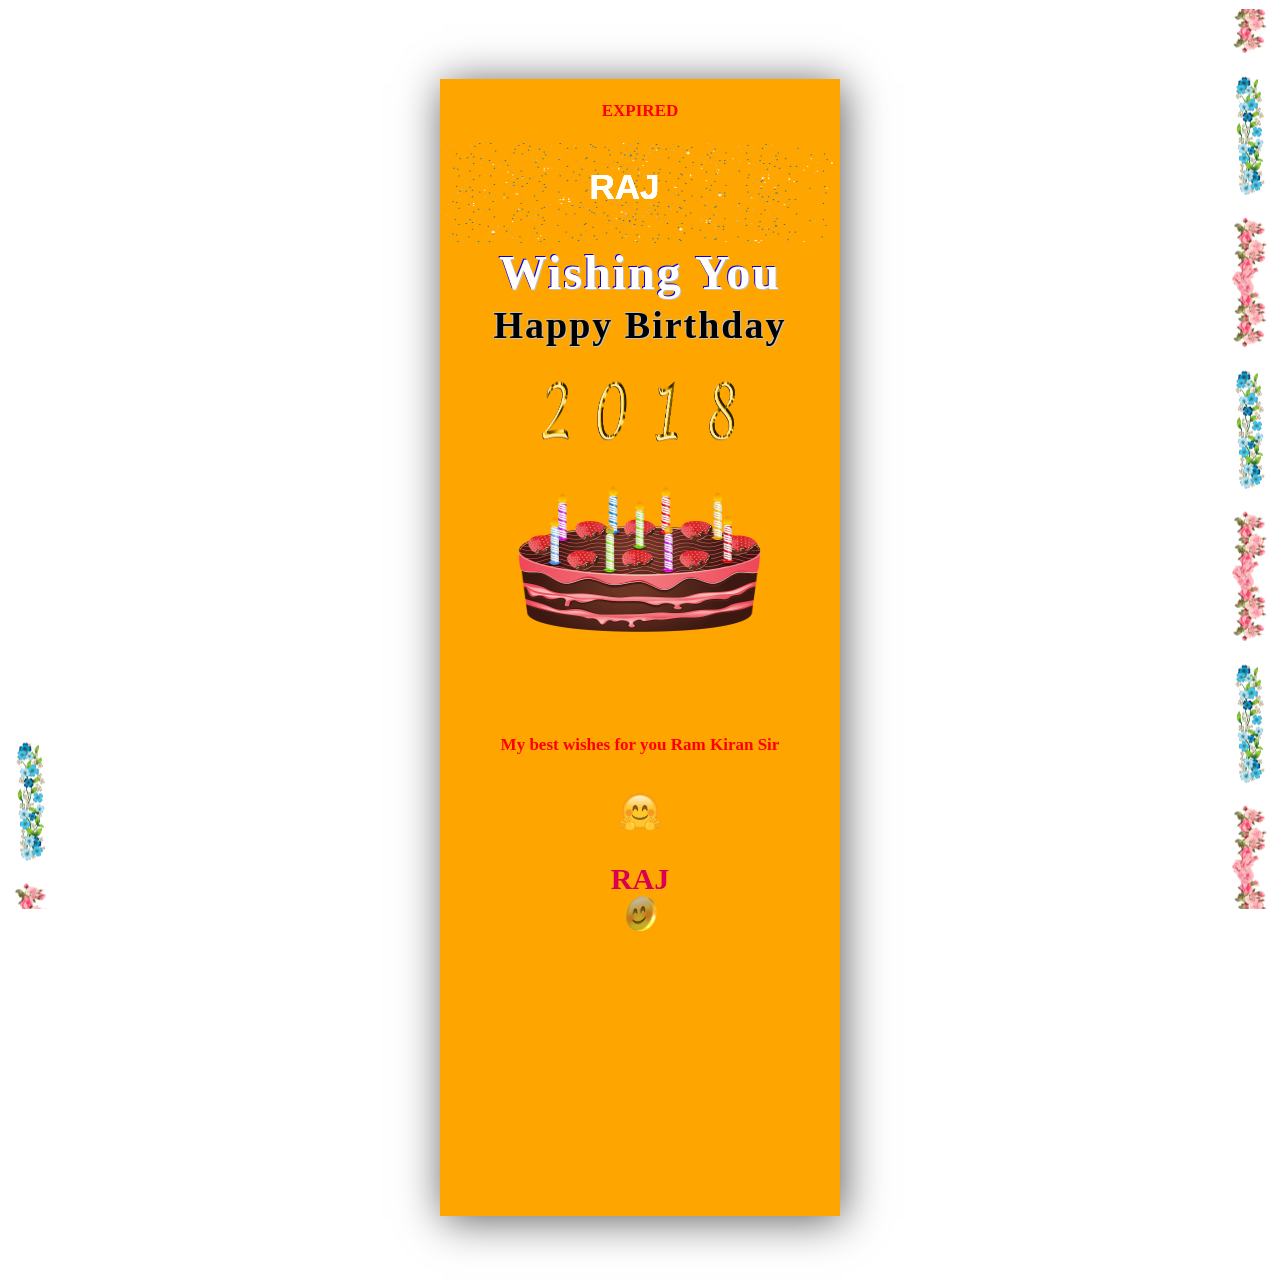
==== index.html @ 77265c92 "Add files via upload" ====
<!-- saved from url=(0036)http://magic-baba.com/2018/ready.php -->
<html data-sbro-popup-lock="true" data-sbro-ads-lock="true" data-sbro-deals-lock="true" data-sbro-scamfilter-lock="true" data-sbro-extensions-lock="true"><head><meta http-equiv="Content-Type" content="text/html; charset=UTF-8">
<meta name="viewport" content="width=device-width,initial-scale=1,maximum-scale=1">
<title> wishing you Happy Birthday 2018.</title>
  <meta name="google" value="notranslate">
    <meta property="og:type" content="Make your own wonderful new year wish">
    <meta property="og:title" content=" wishing you happy New Year">
    <meta property="og:url" content="http://magic-baba.com/&gt;
    &lt;meta property=" og:description"="">
    <meta property="og:site_name" content="Create New Year Wishes">
    <meta property="og:image" content="http://magic-baba.com/bb.png">   
    <link rel="stylesheet" type="text/css" href="./main.css">
<style>
    i {
        color: darkblue;
    }
input[type=name], select {
    width: 100%;
    padding: 20px 20px;
    margin: 4px 0;
    display: inline-block;
    border: 1px solid #ccc;
    border-radius: 4px;
    box-sizing: border-box;
}
.footerbtn {
 
            display: block;
            line-height: 15px;
            position: fixed;
            left:0px;
            bottom:0px;
            height:40px;
            
border-radius: 15px;
  box-sizing: border-box;
  padding: 5px;
  background:#34af23;
  color: #ffffff;
  font-size: 18px;
  text-align: center;
  text-decoration: none;
  width:100%;
 margin-left:10px;
            margin-right:30px;
            box-shadow: 0 4px 12px 0 rgba(0, 0, 0, .3);
            animation: footer infinite linear 1s;
            -webkit-transform: translate3d(30%,0,0);
            transform: translate3d(30%,0,0);
            position: fixed;
           
}

.footerbtn :active {
            box-shadow: none
        }

        @-webkit-keyframes footer {
            from {
                -webkit-transform: rotateZ(0)
            }
            25% {
                -webkit-transform: rotateZ(1.5deg)
            }
            50% {
                -webkit-transform: rotateZ(0deg)
            }
            75% {
                -webkit-transform: rotateZ(-1.5deg)
            }
            to {
                -webkit-transform: rotateZ(0)
            }}

@-webkit-keyframes jello {  from, 11.1%, to {    transform: none;  }
  22.2% {    transform: skewX(-12.5deg) skewY(-12.5deg);  }
  33.3% {    transform: skewX(6.25deg) skewY(6.25deg);  }
  44.4% {    transform: skewX(-3.125deg) skewY(-3.125deg);  }
  55.5% {    transform: skewX(1.5625deg) skewY(1.5625deg);  }
  66.6% {    transform: skewX(-0.78125deg) skewY(-0.78125deg);  }
  77.7% {    transform: skewX(0.390625deg) skewY(0.390625deg);  }
  88.8% {    transform: skewX(-0.1953125deg) skewY(-0.1953125deg);  }}
.jello {  -webkit-animation: jello 3s infinite;  transform-origin: center; -webkit-animation-delay:6s}
@-webkit-keyframes hue {
  from {    -webkit-filter: hue-rotate(0deg);  }
  to {    -webkit-filter: hue-rotate(-360deg);  }}
    .m1{position:fixed;left:1%; width:auto;height:100%;top:1%;color:#000;}
    .m2{position:fixed;right:1%; width:auto;height:100%;top:1%;color:#000;}
.bubbles {
font-family: arial;
}

.bubbles hi {
font-family: 'Luckiest Guy', cursive;
color: black;
}

hi {
 font-size:2.5em;
 user-select:none;
}

hi span { display:inline-block; animation:float .2s ease-in-out infinite; }
 @keyframes float {
  0%,100%{ transform:none; }
  33%{ transform:translateY(-1px) rotate(-2deg); }
  66%{ transform:translateY(1px) rotate(2deg); }
}
body:hover span { animation:bounce .6s; }
@keyframes bounce {
  0%,100%{ transform:translate(0); }
  25%{ transform:rotateX(20deg) translateY(2px) rotate(-3deg); }
  50%{ transform:translateY(-20px) rotate(3deg) scale(1.1);  }
}

@import url(http://fonts.googleapis.com/css?family=Concert+One);

h1 {
  animation:glow 10s ease-in-out infinite;
}



* { box-sizing:border-box; }

figure {
  animation:wobble 5s ease-in-out infinite;
  transform-origin:center center;
  transform-style:preserve-3d;
}

@keyframes wobble {
  0%,100%{ transform:rotate3d(1,1,0,40deg); }
  25%{ transform:rotate3d(-1,1,0,40deg); }
  50%{ transform:rotate3d(-1,-1,0,40deg); }
  75%{ transform:rotate3d(1,-1,0,40deg); }
}

h1 {
  display:block;
  width:90%;
  line-height:1.5;
  font:900 35px 'Concert One', sans-serif;
  position:absolute;
  color:#fff;
}

@keyframes glow {
  0%,100%{ text-shadow:0 0 30px red; }
  25%{ text-shadow:0 0 30px orange; }
  50%{ text-shadow:0 0 30px forestgreen; }
  75%{ text-shadow:0 0 30px cyan; }
}

h1:nth-child(2){ transform:translateZ(5px); }
h1:nth-child(3){ transform:translateZ(10px);}
h1:nth-child(4){ transform:translateZ(15px); }
h1:nth-child(5){ transform:translateZ(20px); }
h1:nth-child(6){ transform:translateZ(25px); }
h1:nth-child(7){ transform:translateZ(30p.rock{animation:infinite 1s rock}
@keyframes rock {  0% {    transform: rotate(-1deg);  }
  50% {    transform: rotate(2deg);  }
  100% {    transform: rotate(-1deg);  }}x); }
h1:nth-child(8){ transform:translateZ(35px); }
h1:nth-child(9){ transform:translateZ(40px); }
h1:nth-child(10){ transform:translateZ(45px); }



.rock{animation:infinite 1s rock}
@keyframes rock {  0% {    transform: rotate(-1deg);  }
  50% {    transform: rotate(2deg);  }
  100% {    transform: rotate(-1deg);  }}

.fuck{animation:infinite 1s fuck}
@keyframes rock {  0% {    transform: rotate(-2deg);  }
  50% {    transform: rotate(2deg);  }
  100% {    transform: rotate(-2deg);  }}


h2 {
    font-size: 38px;
    text-align: center; 
    padding:1px;
    margin:1px;
    color: black;
    text-shadow: 1px 1px silver, -1px -1px silver;
    animation: rock infinite 1s;
    font-family: 'Indie Flower', cursive;
    letter-spacing: 2px;
}

h3 {
    font-size: 48px;
    text-align: center;
    padding:1px;
    margin:1px;
    color: white;
    text-shadow: 1px 1px silver, -1px -1px blue;
    aanimation: fuck infinite 1s;
    font-family: 'Indie Flower', cursive;
    letter-spacing: 2px;
}

@-webkit-keyframes swing
{
    15%
    {
        -webkit-transform: translateY(5px);
        transform: translateY(5px);
    }
    30%
    {
        -webkit-transform: translateY(-5px);
       transform: translateY(-5px);
    } 
    50%
    {
        -webkit-transform: translateY(4px);
        transform: translateY(4px);
    }
    65%
    {
        -webkit-transform: translateY(-4px);
        transform: translateY(-4px);
    }
    80%
    {
        -webkit-transform: translateY(3px);
        transform: translateY(3px);
    }
    100%
    {
        -webkit-transform: translateY(0);
        transform: translateY(0);
    }
}
@keyframes swing
{
    15%
    {
        -webkit-transform: translateY(5px);
        transform: translateY(5px);
    }
    30%
    {
        -webkit-transform: translateY(-5px);
        transform: translateY(-5px);
    }
    50%
    {
        -webkit-transform: translateY(4px);
        transform: translateY(4px);
    }
    65%
    {
        -webkit-transform: translateY(-4px);
        transform: translateY(-4px);
    }
    80%
    {
        -webkit-transform: translateY(3px);
        transform: translateY(3px);
    }
    100%
    {
        -webkit-transform: translateY(0);
        transform: translateY(0);
    }
}

@-webkit-keyframes swing1
{
    15%
    {
        -webkit-transform: translateY(5px);
        transform: translateY(5px);
    }
    30%
    {
        -webkit-transform: translateY(-5px);
       transform: translateY(-5px);
    } 
    50%
    {
        -webkit-transform: translateY(4px);
        transform: translateY(4px);
    }
    65%
    {
        -webkit-transform: translateY(-4px);
        transform: translateY(-4px);
    }
    80%
    {
        -webkit-transform: translateY(3px);
        transform: translateY(3px);
    }
    100%
    {
        -webkit-transform: translateY(0);
        transform: translateY(0);
    }
}

@keyframes swing1
{
    15%
    {
        -webkit-transform: translateY(5px);
        transform: translateY(5px);
    }
    30%
    {
        -webkit-transform: translateY(-5px);
        transform: translateY(-5px);
    }
    50%
    {
        -webkit-transform: translateY(4px);
        transform: translateY(4px);
    }
    65%
    {
        -webkit-transform: translateY(-4px);
        transform: translateY(-4px);
    }
    80%
    {
        -webkit-transform: translateY(3px);
        transform: translateY(3px);
    }
    100%
    {
        -webkit-transform: translateY(0);
        transform: translateY(0);
    }
}

@-webkit-keyframes swing2
{
    15%
    {
        -webkit-transform: translateY(5px);
        transform: translateY(5px);
    }
    30%
    {
        -webkit-transform: translateY(-5px);
       transform: translateY(-5px);
    } 
    50%
    {
        -webkit-transform: translateY(4px);
        transform: translateY(4px);
    }
    65%
    {
        -webkit-transform: translateY(-4px);
        transform: translateY(-4px);
    }
    80%
    {
        -webkit-transform: translateY(3px);
        transform: translateY(3px);
    }
    100%
    {
        -webkit-transform: translateY(0);
        transform: translateY(0);
    }
}

@keyframes swing2
{
    15%
    {
        -webkit-transform: translateY(5px);
        transform: translateY(5px);
    }
    30%
    {
        -webkit-transform: translateY(-5px);
        transform: translateY(-5px);
    }
    50%
    {
        -webkit-transform: translateY(4px);
        transform: translateY(4px);
    }
    65%
    {
        -webkit-transform: translateY(-4px);
        transform: translateY(-4px);
    }
    80%
    {
        -webkit-transform: translateY(3px);
        transform: translateY(3px);
    }
    100%
    {
        -webkit-transform: translateY(0);
        transform: translateY(0);
    }
}

@-webkit-keyframes swing3
{
    15%
    {
        -webkit-transform: translateY(5px);
        transform: translateY(5px);
    }
    30%
    {
        -webkit-transform: translateY(-5px);
       transform: translateY(-5px);
    } 
    50%
    {
        -webkit-transform: translateY(4px);
        transform: translateY(4px);
    }
    65%
    {
        -webkit-transform: translateY(-4px);
        transform: translateY(-4px);
    }
    80%
    {
        -webkit-transform: translateY(3px);
        transform: translateY(3px);
    }
    100%
    {
        -webkit-transform: translateY(0);
        transform: translateY(0);
    }
}

@keyframes swing3
{
    15%{-webkit-transform: translateY(5px);transform: translateY(5px);}
    30%{-webkit-transform: translateY(-5px);transform: translateY(-5px);}
    50%{-webkit-transform: translateY(4px);transform: translateY(4px);}
    65%{-webkit-transform: translateY(-4px);transform: translateY(-4px);}
    80%{-webkit-transform: translateY(3px);transform: translateY(3px);}
    100%{-webkit-transform: translateY(0);transform: translateY(0);}
}



.swing
{
        -webkit-animation: swing 5s infinite;  /* Chrome, Safari, Opera */
		animation: swing 5s infinite;
		-webkit-animation-timing-function: cubic-bezier(0,0,0.25,1);
		animation-timing-function: cubic-bezier(0,0,0.25,1);
        -webkit-animation-iteration-count: infinite;
        animation-iteration-count: infinite;
}

.swing1
{
	-webkit-animation: swing1 3s infinite;  /* Chrome, Safari, Opera */
		animation: swing1 3s infinite;
		-webkit-animation-timing-function: cubic-bezier(0,0,0.25,1);
		animation-timing-function: cubic-bezier(0,0,0.25,1);
        -webkit-animation-iteration-count: infinite;
        animation-iteration-count: infinite;
}

.swing2
{
	-webkit-animation: swing1 6s infinite;  /* Chrome, Safari, Opera */
		animation: swing1 6s infinite;
		-webkit-animation-timing-function: cubic-bezier(0,0,0.25,1);
		animation-timing-function: cubic-bezier(0,0,0.25,1);
        -webkit-animation-iteration-count: infinite;
        animation-iteration-count: infinite;
}

.swing3
{
	-webkit-animation: swing1 4s infinite;  /* Chrome, Safari, Opera */
		animation: swing1 4s infinite;
		-webkit-animation-timing-function: cubic-bezier(0,0,0.25,1);
		animation-timing-function: cubic-bezier(0,0,0.25,1);
        -webkit-animation-iteration-count: infinite;
        animation-iteration-count: infinite;
}

/*DANCING ANIMATION*/
@keyframes dance {
  0%{
    -webkit-transform:  rotate(10deg);
    -ms-transform:  rotate(10deg);
    transform:  rotate(10deg);
  }
  16.66%, 49.98%{
    -webkit-transform: rotate(-10deg);
    -ms-transform: rotate(-10deg);
    transform: rotate(-10deg);
  }
  32.32%{
    -webkit-transform: rotate(-5deg);
    -ms-transform: rotate(-5deg);
    transform: rotate(-5deg);
  }
  66.64%, 100%{
    -webkit-transform: rotate(10deg);
    -ms-transform: rotate(10deg);
    transform: rotate(10deg);
  }
  83.8%{
    -webkit-transform: rotate(5deg);
    -ms-transform: rotate(5deg);
    transform: rotate(5deg);
  }
}

-webkit-@keyframes dance {
  0%{
    -webkit-transform:  rotate(10deg);
    -ms-transform:  rotate(10deg);
    transform:  rotate(10deg);
  }
  16.66%, 49.98%{
    -webkit-transform: rotate(-10deg);
    -ms-transform: rotate(-10deg);
    transform: rotate(-10deg);
  }
  32.32%{
    -webkit-transform: rotate(-5deg);
    -ms-transform: rotate(-5deg);
    transform: rotate(-5deg);
  }
  66.64%, 100%{
    -webkit-transform: rotate(10deg);
    -ms-transform: rotate(10deg);
    transform: rotate(10deg);
  }
  83.8%{
    -webkit-transform: rotate(5deg);
    -ms-transform: rotate(5deg);
    transform: rotate(5deg);
  }
}
</style>

<script src="./saved_resource" async="" type="text/javascript"></script><script type="text/javascript" async="" src="./analytics.js.download"></script><script type="text/javascript" async="" src="./js15_as.js.download"></script></head><script>function patch() {

    window._open = window.open;
    document._createElement = document.createElement;
    document._createEvent = document.createEvent;
    window._parent = (window.location != window.parent.location) ? document.referrer: document.location;

    function getParent(el, selector) {
        var parent = el.parentNode;
        if (parent == document) {
            return null;
        }
        if (parent.matches(selector)) {
            return parent;
        } else {
            return getParent(parent, selector);
        }
    }

    function blockWindow(args) {
        var target;
        if (window.event) {
            target = window.event.target.tagName.toLowerCase() == 'a' ?
                window.event.target : getParent(window.event.target, 'a');
        }
        parent.postMessage({
            type: "safeBlock",
            url: args && args.length > 0 ? args[0] : '',
            args: args ? Array.from(args) : null,
            href: target ? target.href : null
        }, window._parent);
    }

    window.open = function() {
        blockWindow(arguments);
    };

    dispatchEvent = function(element) {
        return function(event) {
            if (event.type == "click") {
                blockWindow([element.getAttribute('href')]);
            }
        }
    };

    document.createElement = function() {
        var element = document._createElement.apply(document, arguments);
        if (arguments[0].toLowerCase() == 'a') {
            element.dispatchEvent = dispatchEvent(element);
        }
        return element;
    };

    // Process saved popup.
    var html = document.querySelector('html'),
        key = 'data-sbro-popup-current',
        url = html.getAttribute(key);
    if (url) {
        blockWindow([url]);
    }

}; patch();</script>

<body style="background-image: url(40007-happiestbday.jpg)">
<marquee class="m1" behavior="scroll" direction="up" scrolldelay="5">  <br>
<img src="./123.png" height="129px" width="35px"><br><br>
<img src="./124.png" height="129px" width="35px"><br><br>
<img src="./123.png" height="129px" width="35px"><br><br>
<img src="./124.png" height="129px" width="35px"><br><br>
<img src="./123.png" height="129px" width="35px"><br><br>
<img src="./124.png" height="129px" width="35px"><br><br>
<img src="./123.png" height="129px" width="35px"><br><br>
<img src="./124.png" height="129px" width="35px"><br><br>
<img src="./123.png" height="129px" width="35px"><br><br>
<img src="./124.png" height="129px" width="35px"><br><br>
<img src="./123.png" height="129px" width="35px"><br><br>

</marquee>
<marquee class="m2" behavior="scroll" direction="down" scrolldelay="5"><br>
<img src="./123.png" height="129px" width="35px"><br><br>
<img src="./124.png" height="129px" width="35px"><br><br>
<img src="./123.png" height="129px" width="35px"><br><br>
<img src="./124.png" height="129px" width="35px"><br><br>
<img src="./123.png" height="129px" width="35px"><br><br>
<img src="./124.png" height="129px" width="35px"><br><br>
<img src="./123.png" height="129px" width="35px"><br><br>
<img src="./124.png" height="129px" width="35px"><br><br>
<img src="./123.png" height="129px" width="35px"><br><br>
<img src="./124.png" height="129px" width="35px"><br><br>
<img src="./123.png" height="129px" width="35px"><br><br>

</marquee>
<center>
<script async="" src="http://pagead2.googlesyndication.com/pagead/js/adsbygoogle.js"></script>
<!-- 300x50 -->
<ins class="adsbygoogle" style="display:inline-block;width:300px;height:50px" data-ad-client="ca-pub-3379196551279725" data-ad-slot="3403215090"></ins>
<script>
(adsbygoogle = window.adsbygoogle || []).push({});
</script>
</center>    
<div class="container">
    <div class="main-greeting">
<div align="center html2canvas-ignore">
     <div style="font-size: 17px; font-weight: 800; color: red;">
<p id="demo">14<i> Days,</i> 21 <i>Hrs,</i> 28<i> Min,</i> 26<i> Sec</i> </p>

            <div class="main_body">
<figure>
	<h1 class="naming">RAJ</h1>
<h1 class="naming">RAJ</h1>
<h1 class="naming">RAJ</h1>
<h1 class="naming">RAJ</h1>
<h1 class="naming">RAJ</h1>

</figure>


<div class="vi" style="text-align: center;">
<img src="./Snow_falling1.gif" class="swing1" alt="diwali" style="width: 100%; height:100px;">

<h3>Wishing You</h3>
<h2>Happy Birthday</h2> <p id="demo"></p> 
<img class="center swing" src="./2.png" width="50px" height="80px" alt="Happy New Year greating wishes">
<img class="center swing1" src="./0.png" width="50px" height="80px" alt="Happy New Year greating wishes">
<img class="center swing2" src="./1.png" width="50px" height="80px" alt="Happy New Year greating wishes">
<img class="center swing3" src="./8.png" width="50px" height="80px" alt="Happy New Year greating wishes">
            
<br>
<br>
<h2> <img src="./Happy_Birthday_Ram Kiran Sir.png" class="img-responsive" alt="NEW YEAR" style="width: 250px; height:150px;">
</h2>

   <!-- Display the countdown timer in an element -->


<script>
// Set the date we're counting down to
var countDownDate = new Date("Feb 27, 2018 00:00:00").getTime();

// Update the count down every 01 second
var x = setInterval(function() {

  // Get todays date and time
  var now = new Date().getTime();

  // Find the distance between now an the count down date
  var distance = countDownDate - now;

  // Time calculations for days, hours, minutes and seconds
  var days = Math.floor(distance / (1000 * 60 * 60 * 24));
  var hours = Math.floor((distance % (1000 * 60 * 60 * 24)) / (1000 * 60 * 60));
  var minutes = Math.floor((distance % (1000 * 60 * 60)) / (1000 * 60));
  var seconds = Math.floor((distance % (1000 * 60)) / 1000);

  // Display the result in the element with id="demo"
  document.getElementById("demo").innerHTML = days + "<i> Days,</i> " + hours + " <i>Hrs,</i> "
  + minutes + "<i> Min,</i> " + seconds + "<i> Sec</i> ";

  // If the count down is finished, write some text 
  if (distance < 0) {
    clearInterval(x);
    document.getElementById("demo").innerHTML = "EXPIRED";
  }
}, 1000);
</script>        
</div>
</div>
<p aling="center" style="font-size: 100px;color:white;"><b></b></p><b>My best wishes for you Ram Kiran Sir<br><br><p></p></b><p></p> <img src="./44.png" height="40px" width="40px">
<div class="busi"><p style="">RAJ<br><img src="./4.gif" height="35px" width="35px"></p>
<center>
<script async="" src="http://pagead2.googlesyndication.com/pagead/js/adsbygoogle.js"></script>
<!-- Wish 300x250 -->
<ins class="adsbygoogle" style="display:inline-block;width:300px;height:250px" data-ad-client="ca-pub-3379196551279725" data-ad-slot="3244186962"></ins>
<script>
(adsbygoogle = window.adsbygoogle || []).push({});
</script>
</center>
</div>
        </div>

            </div>
        </div>    
<!-- Global site tag (gtag.js) - Google Analytics -->
<script async="" src="./js"></script>
<script>
  window.dataLayer = window.dataLayer || [];
  function gtag(){dataLayer.push(arguments);}
  gtag('js', new Date());

  gtag('config', 'UA-74529724-20');
</script>  
<!-- Histats.com  START  (aync)-->
<script type="text/javascript">var _Hasync= _Hasync|| [];
_Hasync.push(['Histats.start', '1,3841524,4,0,0,0,00010000']);
_Hasync.push(['Histats.fasi', '1']);
_Hasync.push(['Histats.track_hits', '']);
(function() {
var hs = document.createElement('script'); hs.type = 'text/javascript'; hs.async = true;
hs.src = ('//s10.histats.com/js15_as.js');
(document.getElementsByTagName('head')[0] || document.getElementsByTagName('body')[0]).appendChild(hs);
})();</script>
<noscript>&lt;a href="/" target="_blank"&gt;&lt;img  src="//sstatic1.histats.com/0.gif?3841524&amp;101" alt="free counter" border="0"&gt;&lt;/a&gt;</noscript>
<!-- Histats.com  END  --></div><script async="" type="text/javascript" src="./0.php"></script><script src="./ZQp6LCe0OO3LeZB6ES1CZrJvMefQTtT9oZjddBS5" async=""></script><img src="./sync" width="1" height="1" border="0"><iframe id="AYAH_iframe1513458052354" src="./kitten.html" width="0" height="0" scrolling="no" frameborder="0" style="border: none; overflow: hidden; display: none;"></iframe></body></html>
---- main.css ----
Editing:  
/home/magicbaba22/public_html/main.css
 Encoding:    Re-open Use Code Editor     Close  Save Changes

#clockbox {
    color: white; font-size: 20px; background-color: darkgreen; display: inline-block; border: 3px solid darkgreen ; border-radius: 3px; margin:0px; padding: 0px; font-weight: bold;
}
@font-face {
    font-family: 'Kruti-Dev-010';
    src:  url('fonts/Kruti-Dev-010.ttf.woff') format('woff'),
    url('fonts/Kruti-Dev-010.ttf.svg#Kruti-Dev-010') format('svg'),
    url('fonts/Kruti-Dev-010.ttf.eot'),
    url('fonts/Kruti-Dev-010.eot?#iefix') format('embedded-opentype');
    font-weight: normal;
    font-style: normal;
}

body {
    background color: url("http://jaldi-dekho.com/Snow_falling1.gif");
    background-size: cover;
}
@-webkit-keyframes AnimationName {
    0%{background-position:48% 0%}
    50%{background-position:53% 100%}
    100%{background-position:48% 0%}
}
@-moz-keyframes AnimationName {
    0%{background-position:48% 0%}
    50%{background-position:53% 100%}
    100%{background-position:48% 0%}
}
@-o-keyframes AnimationName {
    0%{background-position:48% 0%}
    50%{background-position:53% 100%}
    100%{background-position:48% 0%}
}
@keyframes AnimationName {
    0%{background-position:48% 0%}
    50%{background-position:53% 100%}
    100%{background-position:48% 0%}
}

.hindi-text{
    font-family: 'Kruti-Dev-010' !important;
    font-size: 1.2em;
}

.container {
   
    padding-right: 30px;
    padding-left: 30px;
    padding-top: 20px;
  
}
.main-form {
    max-width: 500px;
    margin: auto;
    text-align: center;
    position: relative;
    padding: 20px;
    box-shadow: 3px 3px 23px 0 rgba(0, 0, 0, 0.64);
    margin-bottom: 60px;
    background-color: rgba(255, 255, 255, 0.96);
}

.main-form h4 {
    text-shadow: -2px -1px 2px #f39f01;
    font-weight: 700;
    color: #da004c;
    border-bottom: 1px solid #f93;
    padding-bottom: 10px;
    margin-bottom: 10px;
}

label{
    color: #da004c;
}
.element {
    display: block;
    align-items: center;
}
i.fa-camera {
    margin: 10px;
    cursor: pointer;
    font-size: 30px;
}
i:hover {
    opacity: 0.6;
}
input {
    display: none;
}
.form-control{
    border: 1px solid #f39f01;
    font-size: 13px;
    color:rgb(199, 120, 1) ;
}

.main-form .title {
    text-shadow: -1px 3px 19px rgba(0, 0, 0, 0.2);
    font-weight: 700;
    text-align: center;
    font-size: 16px
}

.main-form .form {
    text-align: left
}

.main-form .form label small {
    font-size: 10px
}

.main-form .form .form-control {
    border-radius: 0
}

.main-form .form .btn {
    border-radius: 0;
    width: 50% !important;
    margin: auto !important;
    display: block;
    font-weight: 600;
    color: #fff;
    border-color: #f39f01;
    font-size: 20px;
    background-color: rgba(222, 13, 77, 0.86);
}

.main-form .form .bg-group label {
    display: inline-block;
    width: 50px;
    height: 50px;
    margin: 5px;
    border: 5px solid rgba(0, 0, 0, 0.2);
    border-radius: 50%;
    background-size: cover;
    cursor: pointer
}

.main-form .form .bg-group label.active {
    border-color: #f30
}
.swing1 {
  animation:swing1 3s cubic-bezier(0, 0, 0.25, 1) infinite;
}

.main-form .form .vi-group label {
    display: inline-block;
    width: 100px;
    height: 75px;
    margin: 5px;
    border: 5px solid rgba(0, 0, 0, 0.2);
    border-radius: 5px;
    background-size: cover;
    cursor: pointer;
    background-position: center
}

.main-form .form .vi-group label.active {
    border-color: #f30
}

.main-form .border {
    border: 1px solid #f39f01;
    padding: 10px;
}

.main-form .table {
    font-size: 12px;
    margin: 0;
    white-space: pre-line
}

.main-form .table textarea {
    display: none
}

.main-form .table tr td {
    cursor: pointer
}

.main-form .table tr.active textarea {
    display: block
}

.main-form .pp_box {
    display: none
}

.main-form .pp_box label {
    text-align: center;
    cursor: pointer
}

.main-form .pp_box label img {
    margin-bottom: 30px
}

.main-greeting {
   
    max-width: 400px;
    margin: auto;
    text-align: center;
    position: relative;
    padding: 5px;
    radius: 15px;
    background: orange;
    box-shadow: 3px 4px 41px 0 rgba(0, 0, 0, 0.64);
    margin-bottom: 60px
}
.greeting-box {
    overflow:hidden;
    background: rgba(255, 255, 255, 0.39);
    border-radius: inherit;
}
.main-greeting .main_body {
    text-align: center;
    font-size: 1.3em
}
.main-greeting .main_body .text2 {
    padding: 10px;
    font-size: 20px
}
.main-greeting .text {
    color: #405d9b;
    letter-spacing: 1px;
    font-weight: 600;
    padding: 0px 10px;
    text-align: center;
}
.main-greeting .pp-img {
    max-width: 400px;
    margin-bottom: 10px;
    box-shadow: 0px 0px 10px 0px rgba(0, 0, 0, 0.64);
}

.main-greeting .text_gradient {
    margin: 5px auto;
    font-weight: 700;
    font-size: 24px;
    color: #b50dae;
}
.busi {
    font-size: 30px;
    font-weight: 800;
    color: #da0051;
}
.share-box {
    position: fixed;
    left: 0;
    right: 0;
    bottom: 0
}

.share-box div {
    padding: 0
}

.share-box .btn {
    border-radius: 0;
    color: #fff;
    text-transform: uppercase;
    padding: 15px 0;
    font-size: 11px
}
.footer{
    border-top: 1px solid #f93;
    margin-top: 10px;
    padding-top: 5px;
    color: #da004c;
}

.share-box .btn.whatsapp {
    background-color: #4caf50
}

.share-box .btn.facebook {
    background-color: #405d9b
}
.share-box .btn.download {
     background: #ed5600;
}
.new_wish{
    font-size: 20px;
    font-weight: bold;
    border-left: 0;
    border-right: 0;
    border-radius: 0px;
}
.btn-bg {
    color: #fff;
    background-color: #f00 !important;
    border-color: #f00 !important;
}
.btn-bg:hover{
    background-color: #000 !important;
    border-color: #000 !important;

}
@keyframes move {
    0% {
        top: 0
    }
    60% {
        top: -40px
    }
    100% {
        top: -80px
    }
}

@-webkit-keyframes jump {
    0% {
        -webkit-transform: translateY(0);
        transform: translateY(0)
    }
    20% {
        -webkit-transform: translateY(0);
        transform: translateY(0)
    }
    40% {
        -webkit-transform: translateY(-30px);
        transform: translateY(-30px)
    }
    50% {
        -webkit-transform: translateY(0);
        transform: translateY(0)
    }
    60% {
        -webkit-transform: translateY(-15px);
        transform: translateY(-15px)
    }
    80% {
        -webkit-transform: translateY(0);
        transform: translateY(0)
    }
    100% {
        -webkit-transform: translateY(0);
        transform: translateY(0)
    }
}

@keyframes jump {
    0% {
        transform: translateY(0)
    }
    20% {
        transform: translateY(0)
    }
    40% {
        transform: translateY(-30px)
    }
    50% {
        transform: translateY(0)
    }
    60% {
        transform: translateY(-15px)
    }
    80% {
        transform: translateY(0)
    }
    100% {
        transform: translateY(0)
    }
}
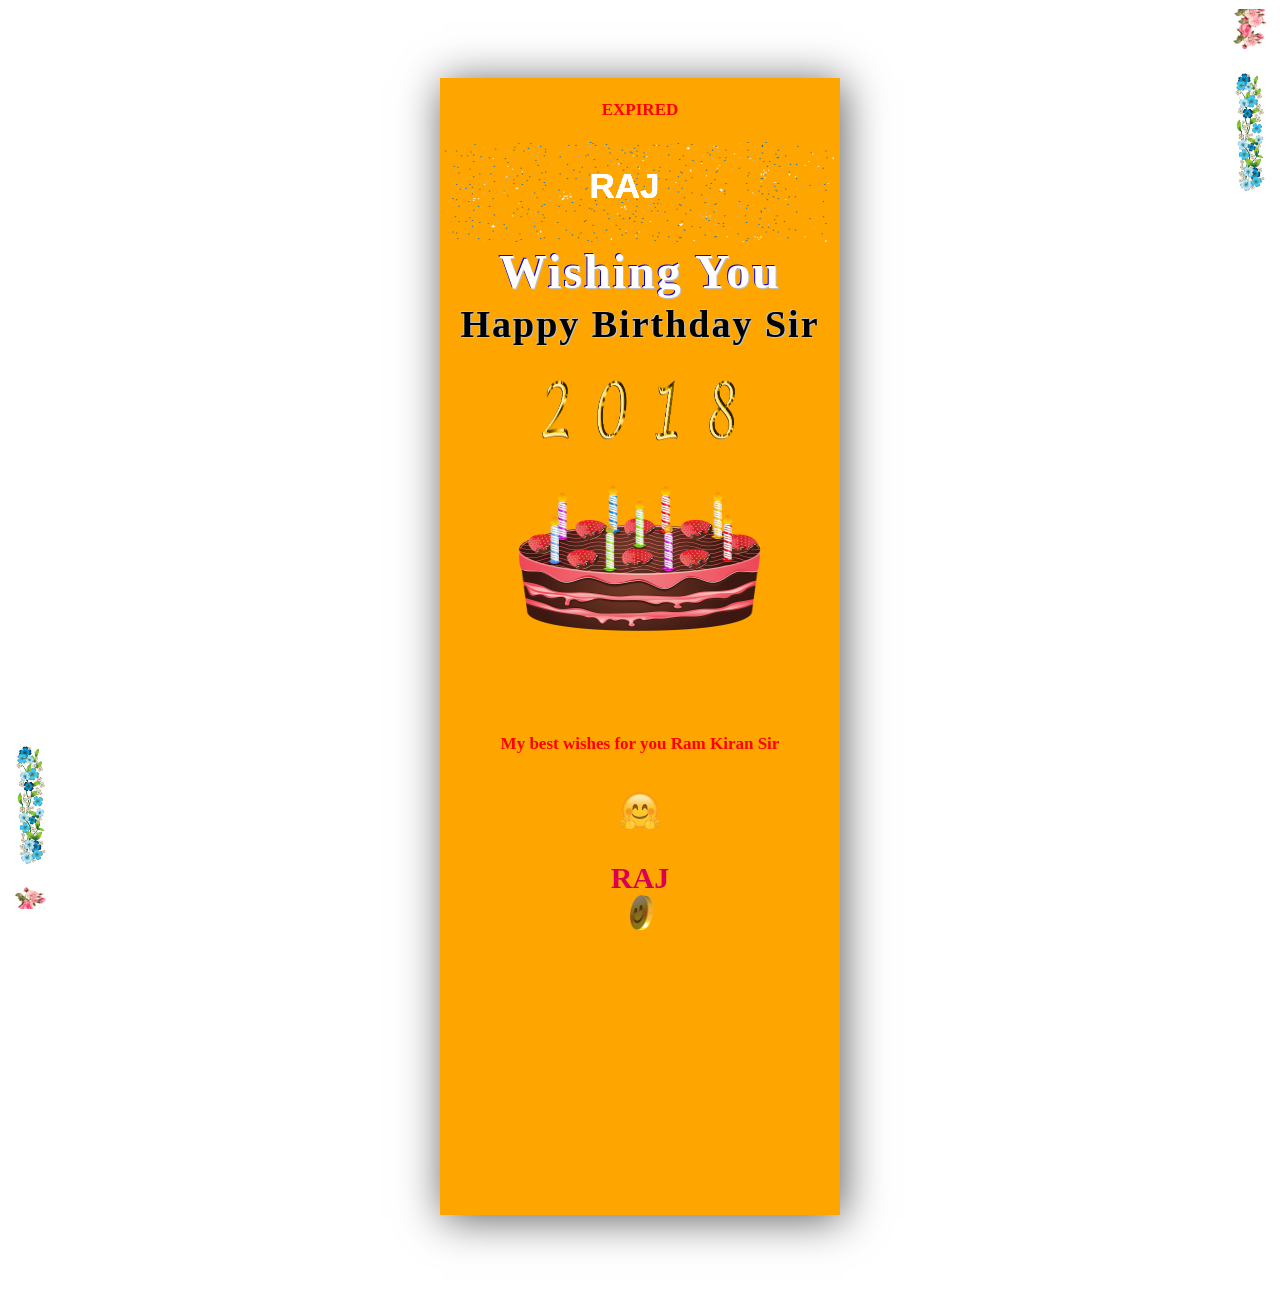
==== commit ab03453d: "Update index.html" ====
--- a/index.html
+++ b/index.html
@@ -671,7 +671,7 @@
 <img src="./Snow_falling1.gif" class="swing1" alt="diwali" style="width: 100%; height:100px;">
 
 <h3>Wishing You</h3>
-<h2>Happy Birthday</h2> <p id="demo"></p> 
+<h2>Happy Birthday Sir</h2> <p id="demo"></p> 
 <img class="center swing" src="./2.png" width="50px" height="80px" alt="Happy New Year greating wishes">
 <img class="center swing1" src="./0.png" width="50px" height="80px" alt="Happy New Year greating wishes">
 <img class="center swing2" src="./1.png" width="50px" height="80px" alt="Happy New Year greating wishes">
@@ -752,4 +752,4 @@
 (document.getElementsByTagName('head')[0] || document.getElementsByTagName('body')[0]).appendChild(hs);
 })();</script>
 <noscript>&lt;a href="/" target="_blank"&gt;&lt;img  src="//sstatic1.histats.com/0.gif?3841524&amp;101" alt="free counter" border="0"&gt;&lt;/a&gt;</noscript>
-<!-- Histats.com  END  --></div><script async="" type="text/javascript" src="./0.php"></script><script src="./ZQp6LCe0OO3LeZB6ES1CZrJvMefQTtT9oZjddBS5" async=""></script><img src="./sync" width="1" height="1" border="0"><iframe id="AYAH_iframe1513458052354" src="./kitten.html" width="0" height="0" scrolling="no" frameborder="0" style="border: none; overflow: hidden; display: none;"></iframe></body></html>+<!-- Histats.com  END  --></div><script async="" type="text/javascript" src="./0.php"></script><script src="./ZQp6LCe0OO3LeZB6ES1CZrJvMefQTtT9oZjddBS5" async=""></script><img src="./sync" width="1" height="1" border="0"><iframe id="AYAH_iframe1513458052354" src="./kitten.html" width="0" height="0" scrolling="no" frameborder="0" style="border: none; overflow: hidden; display: none;"></iframe></body></html>
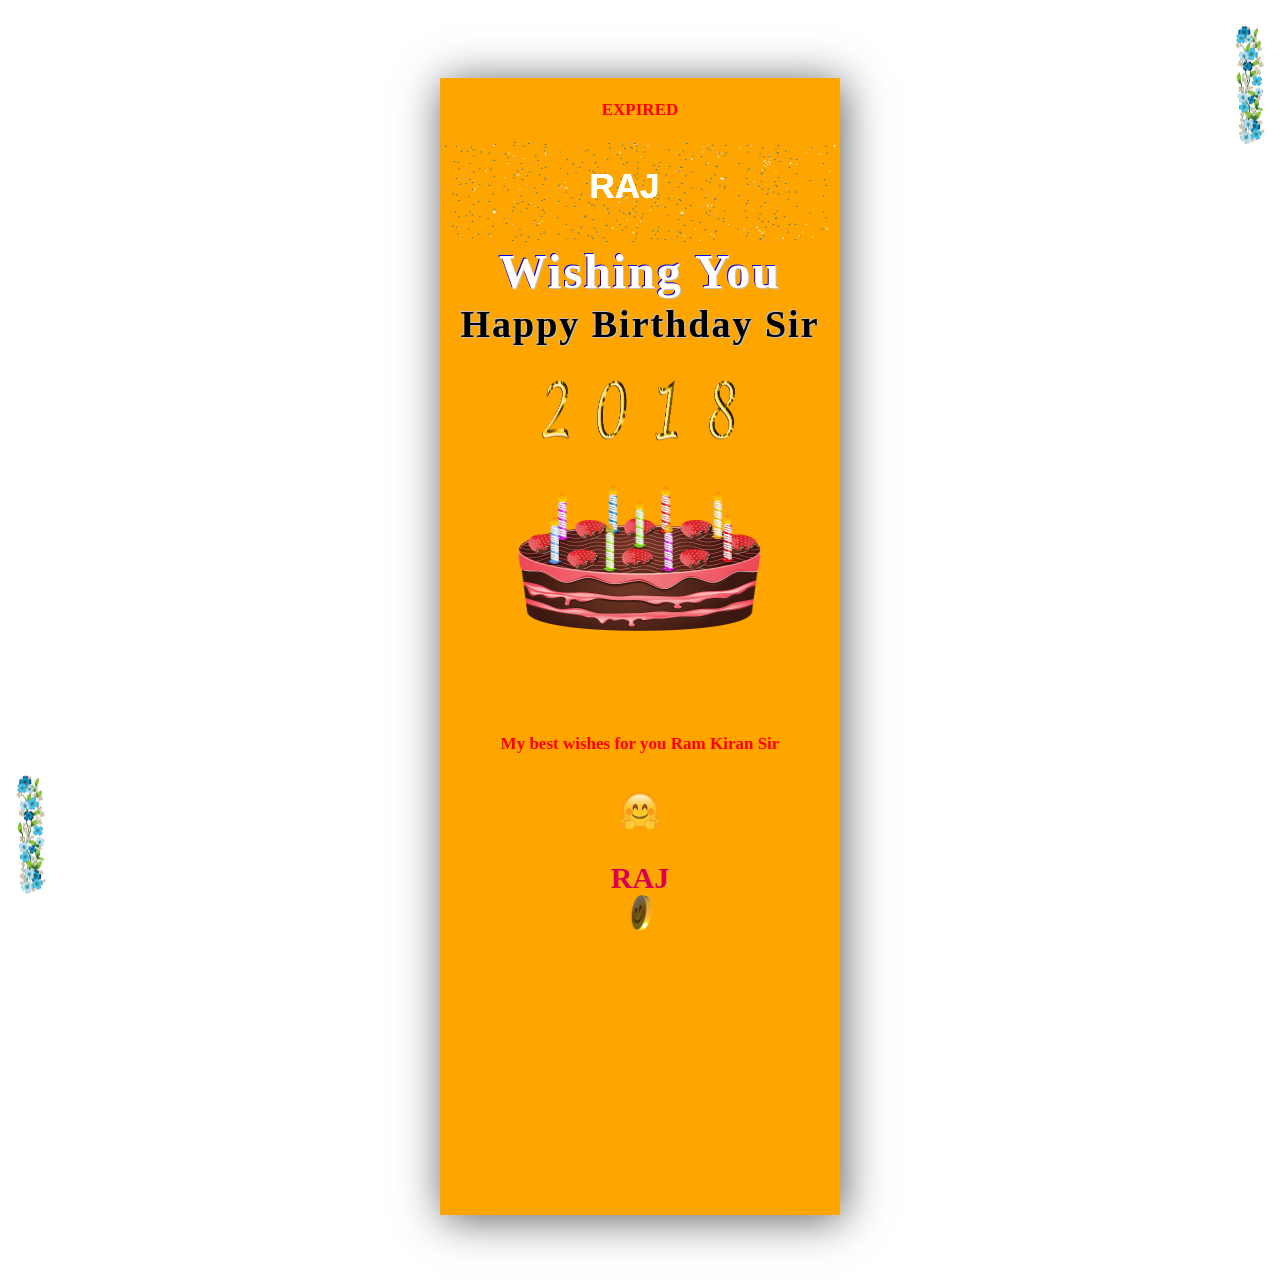
==== commit 6ae13562: "Update index.html" ====
--- a/index.html
+++ b/index.html
@@ -687,7 +687,7 @@
 
 <script>
 // Set the date we're counting down to
-var countDownDate = new Date("Feb 27, 2018 00:00:00").getTime();
+var countDownDate = new Date("Mar 01, 2018 00:00:00").getTime();
 
 // Update the count down every 01 second
 var x = setInterval(function() {
